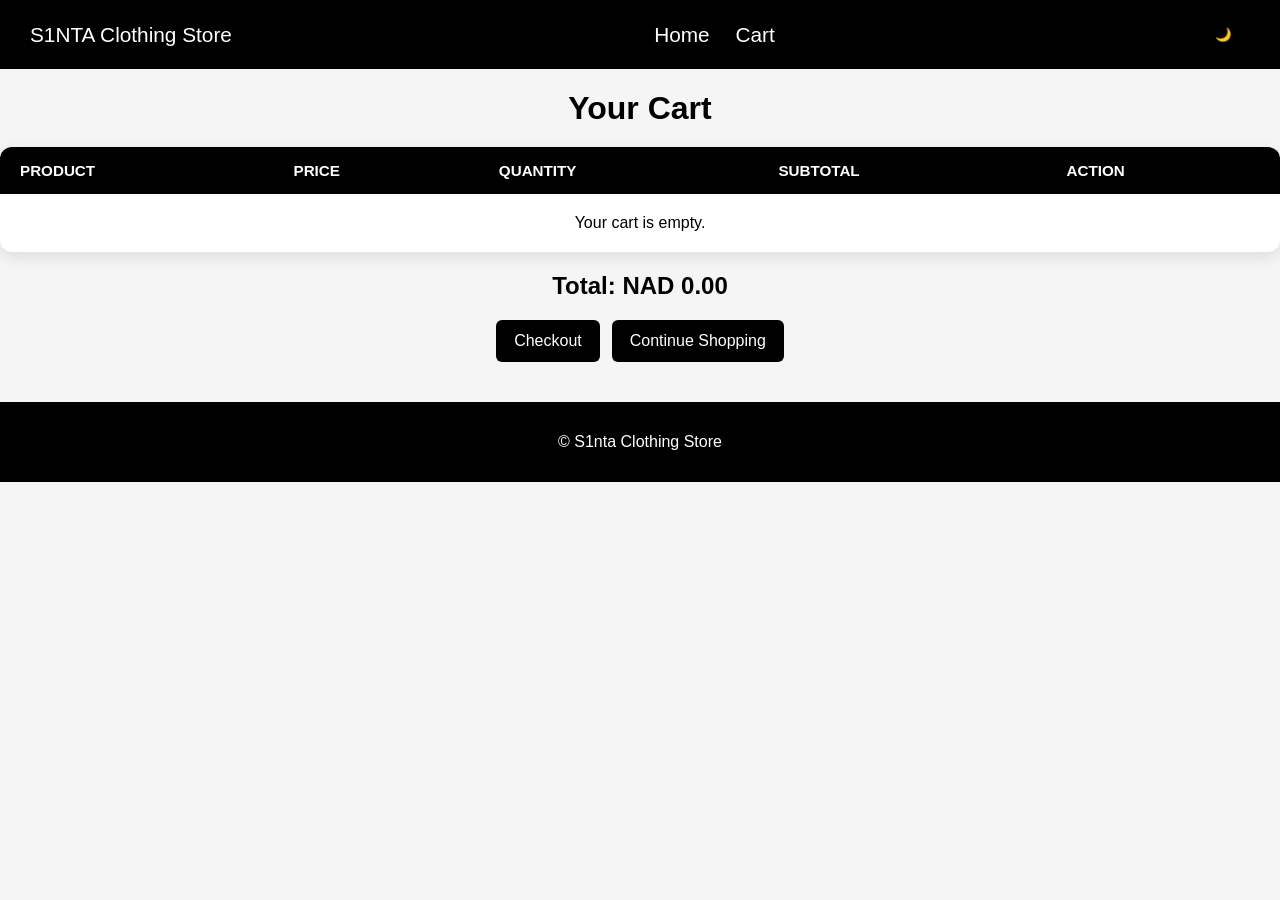
==== store/cart.html @ c9e24834 "First commit" ====
<!DOCTYPE html>
<html lang="en">
<head>
    <meta charset="UTF-8">
    <meta name="viewport" content="width=device-width, initial-scale=1.0">
    <title>Your Cart - S1NTA Clothing Store</title>
    <link rel="stylesheet" href="style.css">
</head>
<body>

<header class="header">
    <div class="logo">S1NTA Clothing Store</div>
    <nav>
        <a href="index.html">Home</a>
        <a href="cart.html">Cart</a>
        
    </nav>
    <button id="darkModeToggle">🌙</button>
</header>

<main class="container fade-in">
    <h1>Your Cart</h1>

    <table id="cartTable">
        <thead>
            <tr>
                <th>Product</th>
                <th>Price</th>
                <th>Quantity</th>
                <th>Subtotal</th>
                <th>Action</th>
            </tr>
        </thead>
        <tbody id="cartBody"></tbody>
    </table>

    <h2 id="total">Total: NAD 0.00</h2>

    <div class="cart-buttons">
        <a class="btn" href="checkout.html">Checkout</a>
        <a class="btn" href="index.html">Continue Shopping</a>
    </div>
</main>

<footer class="footer">
    <p>&copy; S1nta Clothing Store</p>
</footer>

<script>
    const darkModeToggle = document.getElementById("darkModeToggle");

    function applySavedTheme() {
        const savedTheme = localStorage.getItem("theme");

        if (savedTheme === "dark") {
            document.body.classList.add("dark-mode");
            darkModeToggle.textContent = "☀️";
        } else {
            document.body.classList.remove("dark-mode");
            darkModeToggle.textContent = "🌙";
        }
    }

    applySavedTheme();

    darkModeToggle.addEventListener("click", () => {
        document.body.classList.toggle("dark-mode");

        const isDark = document.body.classList.contains("dark-mode");
        localStorage.setItem("theme", isDark ? "dark" : "light");
        darkModeToggle.textContent = isDark ? "☀️" : "🌙";
    });

    function loadCart() {
        const cart = JSON.parse(localStorage.getItem("cart")) || [];
        const cartBody = document.getElementById("cartBody");
        const totalElement = document.getElementById("total");

        cartBody.innerHTML = "";
        let total = 0;

        if (cart.length === 0) {
            cartBody.innerHTML = `
                <tr>
                    <td colspan="5">Your cart is empty.</td>
                </tr>
            `;
            totalElement.textContent = "Total: NAD 0.00";
            return;
        }

        cart.forEach((item, index) => {
            const subtotal = item.price * item.quantity;
            total += subtotal;

            cartBody.innerHTML += `
                <tr>
                    <td>${item.name}</td>
                    <td>NAD ${item.price.toFixed(2)}</td>
                    <td>
                        <button onclick="decreaseQuantity(${index})">-</button>
                        ${item.quantity}
                        <button onclick="increaseQuantity(${index})">+</button>
                    </td>
                    <td>NAD ${subtotal.toFixed(2)}</td>
                    <td><button onclick="removeItem(${index})">Remove</button></td>
                </tr>
            `;
        });

        totalElement.textContent = `Total: NAD ${total.toFixed(2)}`;
    }

    function increaseQuantity(index) {
        let cart = JSON.parse(localStorage.getItem("cart")) || [];
        cart[index].quantity++;
        localStorage.setItem("cart", JSON.stringify(cart));
        loadCart();
    }

    function decreaseQuantity(index) {
        let cart = JSON.parse(localStorage.getItem("cart")) || [];

        if (cart[index].quantity > 1) {
            cart[index].quantity--;
        } else {
            cart.splice(index, 1);
        }

        localStorage.setItem("cart", JSON.stringify(cart));
        loadCart();
    }

    function removeItem(index) {
        let cart = JSON.parse(localStorage.getItem("cart")) || [];
        cart.splice(index, 1);
        localStorage.setItem("cart", JSON.stringify(cart));
        loadCart();
    }

    loadCart();
</script>

<style>
    .cart-buttons {
        display: flex;
        gap: 12px;
        justify-content: center;
        flex-wrap: wrap;
        margin-top: 20px;
    }

    #cartTable td[colspan="5"] {
        text-align: center;
        padding: 20px;
    }
</style>

</body>
</html>
---- store/style.css ----
/* =======================
   GLOBAL
======================= */
* {
    box-sizing: border-box;
}

body {
    margin: 0;
    font-family: Arial, sans-serif;
    background: #f5f5f5;
    color: #000;
    text-align: center;
    transition: background 0.3s, color 0.3s;
}

/* =======================
   HEADER
======================= */
.header {
    background: black;
    color: white;
    padding: 15px 30px;
    display: flex;
    align-items: center;
    justify-content: space-between;
    font-size: 1.3rem;
}

.header a {
    color: white;
    margin: 0 10px;
    text-decoration: none;
    position: relative;
    transition: color 0.3s, transform 0.3s;
}

.header a::after {
    content: '';
    position: absolute;
    width: 0;
    height: 2px;
    background: #c7db14;
    left: 0;
    bottom: -4px;
    transition: width 0.3s ease;
}

.header a:hover {
    color: #c7db14;
    transform: scale(1.1);
}

.header a:hover::after {
    width: 100%;
}

.header input {
    padding: 8px 12px;
    border-radius: 20px;
    border: none;
    background: white;
    color: black;
}

.header input::placeholder {
    color: #555;
}

/* =======================
   HERO
======================= */
.hero {
    position: relative;
    display: flex;
    flex-direction: column;
    justify-content: center;
    align-items: center;
    min-height: 70vh;
    padding: 80px 20px;
    color: white;
    text-align: center;
    background-image: url("images/logo.jpeg");
    background-size: cover;
    background-position: center;
    background-repeat: no-repeat;
}

.hero::before {
    content: "";
    position: absolute;
    inset: 0;
    background: rgba(0, 0, 0, 0.55);
}

.hero * {
    position: relative;
    z-index: 1;
}

/* =======================
   CATEGORIES
======================= */
.categories {
    display: flex;
    flex-wrap: wrap;
    justify-content: center;
    gap: 15px;
    padding: 30px 0;
}

.category {
    padding: 12px 25px;
    border-radius: 25px;
    background-color: #eee;
    cursor: pointer;
    user-select: none;
    font-weight: bold;
    text-transform: uppercase;
    transition: transform 0.3s, background 0.3s, color 0.3s;
    color: #000;
}

.category:hover {
    transform: scale(1.05);
    background-color: #c7db14;
    color: black;
}

.category.active {
    background-color: #333;
    color: white;
}

@media (max-width: 500px) {
    .category {
        padding: 8px 15px;
        font-size: 0.85rem;
    }
}

/* =======================
   PRODUCTS (GRID)
======================= */
.products {
    display: grid;
    grid-template-columns: repeat(4, 1fr);
    gap: 25px;
    padding: 40px;
}

.product {
    background: white;
    padding: 20px;
    border-radius: 12px;
    display: flex;
    flex-direction: column;
    justify-content: space-between;
    transition: transform .3s, box-shadow .3s, background 0.3s, color 0.3s;
    color: #000;
}

.product:hover {
    transform: translateY(-8px);
    box-shadow: 0 10px 20px rgba(0,0,0,.2);
}

.product img {
    width: 100%;
    height: 220px;
    object-fit: cover;
    border-radius: 8px;
}

.product h3 {
    margin: 12px 0 6px;
    font-size: 1rem;
    color: inherit;
}

.product p {
    margin: 0 0 10px;
    font-size: 0.9rem;
    color: inherit;
}

.product button,
.product .btn {
    margin-top: auto;
    width: 100%;
}

/* =======================
   RESPONSIVE GRID
======================= */
@media (max-width: 1000px) {
    .products {
        grid-template-columns: repeat(3, 1fr);
    }
}

@media (max-width: 700px) {
    .products {
        grid-template-columns: repeat(2, 1fr);
    }
}

@media (max-width: 500px) {
    .products {
        grid-template-columns: 1fr;
    }
}

/* =======================
   CART TABLE
======================= */
.container h1 {
    font-size: 2rem;
    margin-bottom: 20px;
    color: #000;
}

#cartTable {
    width: 100%;
    border-collapse: collapse;
    margin-bottom: 20px;
    background: #fff;
    border-radius: 12px;
    overflow: hidden;
    box-shadow: 0 5px 15px rgba(0,0,0,0.1);
    color: #000;
}

#cartTable th, #cartTable td {
    padding: 15px 20px;
    text-align: left;
}

#cartTable th {
    background: #000;
    color: #fff;
    font-weight: 600;
    text-transform: uppercase;
    font-size: 0.95rem;
}

#cartTable tr:nth-child(even) {
    background: #f9f9f9;
}

#cartTable tr:hover {
    background: #f1f1f1;
}

#cartTable td button {
    padding: 6px 12px;
    background: #c7db14;
    color: #000;
    border: none;
    border-radius: 6px;
    cursor: pointer;
}

#cartTable td button:hover {
    background: #a0b30f;
}

#total {
    font-size: 1.5rem;
    font-weight: bold;
    color: #000;
    margin-top: 10px;
}

/* =======================
   BUTTONS
======================= */
button, .btn, a.btn {
    padding: 12px 18px;
    background: black;
    color: white;
    border: none;
    border-radius: 6px;
    cursor: pointer;
    transition: background 0.3s, color 0.3s;
    text-decoration: none;
}

button:hover, .btn:hover, a.btn:hover {
    background: #c7db14;
    color: black;
}

/* =======================
   FOOTER
======================= */
.footer {
    background: black;
    color: white;
    padding: 15px;
    margin-top: 40px;
}

/* =======================
   HIDDEN
======================= */
.hidden {
    display: none !important;
}

/* =======================
   ANIMATIONS
======================= */
.fade-in {
    animation: fade 1.2s ease;
}

.slide-up {
    animation: slideUp 1s ease;
}

@keyframes fade {
    from { opacity: 0; }
    to { opacity: 1; }
}

@keyframes slideUp {
    from { transform: translateY(40px); opacity: 0; }
    to { transform: translateY(0); opacity: 1; }
}

/* =======================
   DARK MODE
======================= */
body.dark-mode {
    background: #121212;
    color: #f0f0f0;
}

body.dark-mode .header,
body.dark-mode .footer {
    background-color: #1e1e1e;
    color: #f0f0f0;
}

body.dark-mode .header a {
    color: #f0f0f0;
}

body.dark-mode .header input {
    background: #2a2a2a;
    color: #f0f0f0;
    border: 1px solid #444;
}

body.dark-mode .header input::placeholder {
    color: #bbb;
}

body.dark-mode .product {
    background-color: #1a1a1a;
    border-color: #333;
    color: #f0f0f0;
}

body.dark-mode .product h3,
body.dark-mode .product p,
body.dark-mode .container h1,
body.dark-mode #total {
    color: #f0f0f0;
}

body.dark-mode .category {
    background-color: #555;
    color: #f0f0f0;
}

body.dark-mode .category.active {
    background-color: #c7db14;
    color: black;
}

body.dark-mode #cartTable {
    background: #1e1e1e;
    color: #f0f0f0;
}

body.dark-mode #cartTable th {
    background: #333;
}

body.dark-mode #cartTable tr:nth-child(even) {
    background: #2a2a2a;
}

body.dark-mode #cartTable tr:hover {
    background: #3a3a3a;
}

body.dark-mode button,
body.dark-mode .btn,
body.dark-mode a.btn {
    background: #c7db14;
    color: #000;
}

body.dark-mode button:hover,
body.dark-mode .btn:hover,
body.dark-mode a.btn:hover {
    background: #a0b30f;
    color: #000;
}
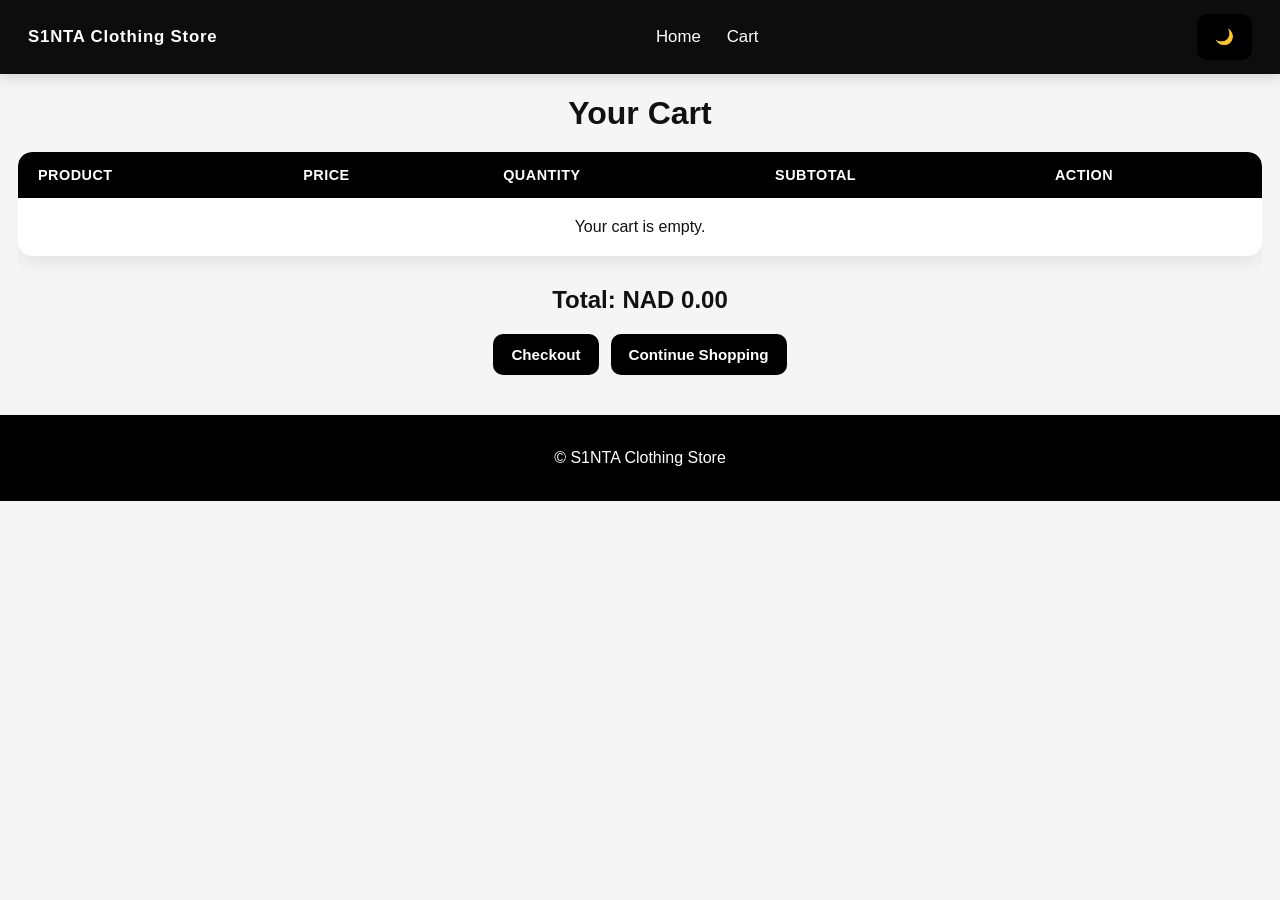
==== commit f77f2dbe: "SEARCH BAR" ====
--- a/store/cart.html
+++ b/store/cart.html
@@ -5,24 +5,87 @@
     <meta name="viewport" content="width=device-width, initial-scale=1.0">
     <title>Your Cart - S1NTA Clothing Store</title>
     <link rel="stylesheet" href="style.css">
+
+    <style>
+        .cart-buttons {
+            display: flex;
+            gap: 12px;
+            justify-content: center;
+            flex-wrap: wrap;
+            margin-top: 20px;
+        }
+
+        .table-wrapper {
+            width: 100%;
+            overflow-x: auto;
+            -webkit-overflow-scrolling: touch;
+            margin-top: 20px;
+        }
+
+        #cartTable td[colspan="5"] {
+            text-align: center;
+            padding: 20px;
+        }
+
+        .quantity-controls {
+            display: flex;
+            align-items: center;
+            justify-content: center;
+            gap: 10px;
+            flex-wrap: nowrap;
+        }
+
+        .quantity-controls button {
+            min-width: 36px;
+            min-height: 36px;
+            padding: 6px 10px;
+            font-weight: bold;
+        }
+
+        @media (max-width: 600px) {
+            .cart-buttons {
+                flex-direction: column;
+                align-items: stretch;
+            }
+
+            .cart-buttons .btn {
+                width: 100%;
+            }
+
+            .table-wrapper {
+                border-radius: 10px;
+            }
+
+            #cartTable {
+                min-width: 700px;
+            }
+
+            .quantity-controls button {
+                min-width: 40px;
+                min-height: 40px;
+            }
+        }
+    </style>
 </head>
 <body>
 
 <header class="header">
     <div class="logo">S1NTA Clothing Store</div>
+
     <nav>
         <a href="index.html">Home</a>
         <a href="cart.html">Cart</a>
-        
     </nav>
-    <button id="darkModeToggle">🌙</button>
+
+    <button id="darkModeToggle" type="button">🌙</button>
 </header>
 
 <main class="container fade-in">
     <h1>Your Cart</h1>
 
-    <table id="cartTable">
-        <thead>
+    <div class="table-wrapper">
+        <table id="cartTable">
+            <thead>
             <tr>
                 <th>Product</th>
                 <th>Price</th>
@@ -30,9 +93,10 @@
                 <th>Subtotal</th>
                 <th>Action</th>
             </tr>
-        </thead>
-        <tbody id="cartBody"></tbody>
-    </table>
+            </thead>
+            <tbody id="cartBody"></tbody>
+        </table>
+    </div>
 
     <h2 id="total">Total: NAD 0.00</h2>
 
@@ -43,7 +107,7 @@
 </main>
 
 <footer class="footer">
-    <p>&copy; S1nta Clothing Store</p>
+    <p>&copy; S1NTA Clothing Store</p>
 </footer>
 
 <script>
@@ -54,22 +118,24 @@
 
         if (savedTheme === "dark") {
             document.body.classList.add("dark-mode");
-            darkModeToggle.textContent = "☀️";
+            if (darkModeToggle) darkModeToggle.textContent = "☀️";
         } else {
             document.body.classList.remove("dark-mode");
-            darkModeToggle.textContent = "🌙";
+            if (darkModeToggle) darkModeToggle.textContent = "🌙";
         }
     }
 
     applySavedTheme();
 
-    darkModeToggle.addEventListener("click", () => {
-        document.body.classList.toggle("dark-mode");
-
-        const isDark = document.body.classList.contains("dark-mode");
-        localStorage.setItem("theme", isDark ? "dark" : "light");
-        darkModeToggle.textContent = isDark ? "☀️" : "🌙";
-    });
+    if (darkModeToggle) {
+        darkModeToggle.addEventListener("click", () => {
+            document.body.classList.toggle("dark-mode");
+
+            const isDark = document.body.classList.contains("dark-mode");
+            localStorage.setItem("theme", isDark ? "dark" : "light");
+            darkModeToggle.textContent = isDark ? "☀️" : "🌙";
+        });
+    }
 
     function loadCart() {
         const cart = JSON.parse(localStorage.getItem("cart")) || [];
@@ -98,12 +164,16 @@
                     <td>${item.name}</td>
                     <td>NAD ${item.price.toFixed(2)}</td>
                     <td>
-                        <button onclick="decreaseQuantity(${index})">-</button>
-                        ${item.quantity}
-                        <button onclick="increaseQuantity(${index})">+</button>
+                        <div class="quantity-controls">
+                            <button type="button" onclick="decreaseQuantity(${index})">-</button>
+                            <span>${item.quantity}</span>
+                            <button type="button" onclick="increaseQuantity(${index})">+</button>
+                        </div>
                     </td>
                     <td>NAD ${subtotal.toFixed(2)}</td>
-                    <td><button onclick="removeItem(${index})">Remove</button></td>
+                    <td>
+                        <button type="button" onclick="removeItem(${index})">Remove</button>
+                    </td>
                 </tr>
             `;
         });
@@ -141,20 +211,5 @@
     loadCart();
 </script>
 
-<style>
-    .cart-buttons {
-        display: flex;
-        gap: 12px;
-        justify-content: center;
-        flex-wrap: wrap;
-        margin-top: 20px;
-    }
-
-    #cartTable td[colspan="5"] {
-        text-align: center;
-        padding: 20px;
-    }
-</style>
-
 </body>
 </html>
--- a/store/style.css
+++ b/store/style.css
@@ -3,68 +3,217 @@
 ======================= */
 * {
     box-sizing: border-box;
+}
+
+:root {
+    --bg-light: #f5f5f5;
+    --card-light: #ffffff;
+    --text-light: #111111;
+    --muted-light: #666666;
+    --border-light: #e7e7e7;
+
+    --bg-dark: #121212;
+    --card-dark: #1a1a1a;
+    --text-dark: #f0f0f0;
+    --muted-dark: #bdbdbd;
+    --border-dark: #333333;
+
+    --brand: #c7db14;
+    --brand-hover: #a0b30f;
+    --black: #000000;
+    --white: #ffffff;
+
+    --shadow-soft: 0 6px 18px rgba(0, 0, 0, 0.08);
+    --shadow-hover: 0 14px 28px rgba(0, 0, 0, 0.14);
+    --radius-sm: 8px;
+    --radius-md: 14px;
+    --radius-lg: 22px;
+}
+
+html {
+    scroll-behavior: smooth;
 }
 
 body {
     margin: 0;
     font-family: Arial, sans-serif;
-    background: #f5f5f5;
-    color: #000;
+    background: var(--bg-light);
+    color: var(--text-light);
     text-align: center;
     transition: background 0.3s, color 0.3s;
+    overflow-x: hidden;
+}
+
+img {
+    max-width: 100%;
+    display: block;
+}
+
+.hidden {
+    display: none !important;
 }
 
 /* =======================
    HEADER
 ======================= */
 .header {
-    background: black;
-    color: white;
-    padding: 15px 30px;
+    position: sticky;
+    top: 0;
+    z-index: 1000;
+    background: rgba(0, 0, 0, 0.95);
+    color: var(--white);
+    padding: 14px 28px;
     display: flex;
     align-items: center;
     justify-content: space-between;
-    font-size: 1.3rem;
+    gap: 16px;
+    flex-wrap: wrap;
+    font-size: 1.05rem;
+    backdrop-filter: blur(8px);
+    box-shadow: 0 3px 14px rgba(0, 0, 0, 0.15);
+}
+
+.logo {
+    font-weight: 800;
+    letter-spacing: 0.8px;
+    white-space: nowrap;
+}
+
+.header nav {
+    display: flex;
+    align-items: center;
+    gap: 10px;
+    flex-wrap: wrap;
+    justify-content: center;
 }
 
 .header a {
-    color: white;
-    margin: 0 10px;
+    color: var(--white);
+    margin: 0 6px;
     text-decoration: none;
     position: relative;
     transition: color 0.3s, transform 0.3s;
+    padding: 4px 2px;
 }
 
 .header a::after {
-    content: '';
+    content: "";
     position: absolute;
     width: 0;
     height: 2px;
-    background: #c7db14;
+    background: var(--brand);
     left: 0;
-    bottom: -4px;
+    bottom: -3px;
     transition: width 0.3s ease;
 }
 
 .header a:hover {
-    color: #c7db14;
-    transform: scale(1.1);
+    color: var(--brand);
+    transform: translateY(-1px);
 }
 
 .header a:hover::after {
     width: 100%;
 }
 
-.header input {
-    padding: 8px 12px;
-    border-radius: 20px;
+/* =======================
+   SEARCH BOX
+======================= */
+.search-box {
+    position: relative;
+    display: flex;
+    align-items: center;
+    gap: 8px;
+    flex-wrap: nowrap;
+    background: #111;
+    border: 1px solid #2a2a2a;
+    border-radius: 999px;
+    padding: 5px;
+}
+
+.search-box input {
+    padding: 10px 14px;
+    border-radius: 999px;
     border: none;
-    background: white;
-    color: black;
-}
-
-.header input::placeholder {
-    color: #555;
+    background: transparent;
+    color: var(--white);
+    min-width: 220px;
+    width: 220px;
+    max-width: 100%;
+    outline: none;
+}
+
+.search-box input::placeholder {
+    color: #a8a8a8;
+}
+
+/* Search button stays exactly the same */
+.search-box button {
+    padding: 10px 14px;
+    border-radius: 999px;
+    border: none;
+    background: var(--brand);
+    color: var(--black);
+    cursor: pointer;
+    font-size: 16px;
+    min-width: 42px;
+    min-height: 42px;
+    display: flex;
+    align-items: center;
+    justify-content: center;
+    font-weight: bold;
+}
+
+.search-box button:hover {
+    background: var(--brand-hover);
+    color: var(--black);
+}
+
+#darkModeToggle {
+    min-width: 46px;
+    min-height: 46px;
+    display: flex;
+    align-items: center;
+    justify-content: center;
+}
+
+/* =======================
+   SEARCH SUGGESTIONS
+======================= */
+.suggestions-box {
+    position: absolute;
+    top: calc(100% + 8px);
+    left: 0;
+    width: 220px;
+    background: var(--white);
+    border: 1px solid var(--border-light);
+    border-radius: 14px;
+    box-shadow: var(--shadow-soft);
+    z-index: 2000;
+    max-height: 240px;
+    overflow-y: auto;
+    text-align: left;
+    padding: 6px 0;
+}
+
+.suggestions-box.hidden {
+    display: none !important;
+}
+
+.suggestion-item {
+    padding: 11px 14px;
+    cursor: pointer;
+    color: var(--text-light);
+    font-size: 0.95rem;
+    transition: background 0.2s ease, color 0.2s ease;
+    white-space: nowrap;
+    overflow: hidden;
+    text-overflow: ellipsis;
+}
+
+.suggestion-item:hover {
+    background: #f2f2f2;
+    color: var(--text-light);
 }
 
 /* =======================
@@ -76,26 +225,55 @@
     flex-direction: column;
     justify-content: center;
     align-items: center;
-    min-height: 70vh;
-    padding: 80px 20px;
-    color: white;
+    min-height: 72vh;
+    padding: 90px 20px;
+    color: var(--white);
     text-align: center;
     background-image: url("images/logo.jpeg");
     background-size: cover;
     background-position: center;
     background-repeat: no-repeat;
+    overflow: hidden;
 }
 
 .hero::before {
     content: "";
     position: absolute;
     inset: 0;
-    background: rgba(0, 0, 0, 0.55);
+    background: linear-gradient(rgba(0, 0, 0, 0.45), rgba(0, 0, 0, 0.65));
 }
 
 .hero * {
     position: relative;
     z-index: 1;
+}
+
+.hero h1 {
+    font-size: clamp(2.2rem, 5vw, 4rem);
+    margin: 0 0 12px;
+    font-weight: 800;
+    letter-spacing: 0.5px;
+}
+
+.hero p {
+    font-size: clamp(1rem, 2.2vw, 1.2rem);
+    margin: 0 0 24px;
+    max-width: 640px;
+    color: rgba(255, 255, 255, 0.92);
+}
+
+.hero .btn {
+    box-shadow: 0 8px 18px rgba(0, 0, 0, 0.25);
+}
+
+/* =======================
+   CONTAINER
+======================= */
+.container {
+    width: 100%;
+    max-width: 1400px;
+    margin: 0 auto;
+    padding: 0 18px;
 }
 
 /* =======================
@@ -105,147 +283,222 @@
     display: flex;
     flex-wrap: wrap;
     justify-content: center;
-    gap: 15px;
-    padding: 30px 0;
+    gap: 14px;
+    padding: 32px 15px 20px;
 }
 
 .category {
-    padding: 12px 25px;
-    border-radius: 25px;
-    background-color: #eee;
+    padding: 12px 22px;
+    border-radius: 999px;
+    background-color: #ececec;
     cursor: pointer;
     user-select: none;
     font-weight: bold;
     text-transform: uppercase;
-    transition: transform 0.3s, background 0.3s, color 0.3s;
-    color: #000;
+    transition: transform 0.25s, background 0.25s, color 0.25s, box-shadow 0.25s;
+    color: var(--text-light);
+    font-size: 0.88rem;
+    letter-spacing: 0.5px;
+    border: 1px solid transparent;
 }
 
 .category:hover {
-    transform: scale(1.05);
-    background-color: #c7db14;
-    color: black;
+    transform: translateY(-2px);
+    background-color: var(--brand);
+    color: var(--black);
+    box-shadow: var(--shadow-soft);
 }
 
 .category.active {
-    background-color: #333;
-    color: white;
-}
-
-@media (max-width: 500px) {
-    .category {
-        padding: 8px 15px;
-        font-size: 0.85rem;
-    }
-}
-
-/* =======================
-   PRODUCTS (GRID)
+    background-color: var(--black);
+    color: var(--white);
+}
+
+/* =======================
+   PRODUCTS GRID
 ======================= */
 .products {
     display: grid;
     grid-template-columns: repeat(4, 1fr);
-    gap: 25px;
-    padding: 40px;
+    gap: 26px;
+    padding: 30px 4px 50px;
 }
 
 .product {
-    background: white;
-    padding: 20px;
-    border-radius: 12px;
-    display: flex;
-    flex-direction: column;
-    justify-content: space-between;
-    transition: transform .3s, box-shadow .3s, background 0.3s, color 0.3s;
-    color: #000;
+    background: var(--card-light);
+    border-radius: 18px;
+    padding: 18px;
+    box-shadow: var(--shadow-soft);
+    text-align: center;
+    color: var(--text-light);
+    transition: transform 0.3s ease, box-shadow 0.3s ease, background 0.3s ease, color 0.3s ease;
+    width: 100%;
+    min-width: 0;
+    border: 1px solid var(--border-light);
 }
 
 .product:hover {
-    transform: translateY(-8px);
-    box-shadow: 0 10px 20px rgba(0,0,0,.2);
+    transform: translateY(-6px);
+    box-shadow: var(--shadow-hover);
 }
 
 .product img {
     width: 100%;
-    height: 220px;
+    max-width: 240px;
+    height: 260px;
     object-fit: cover;
-    border-radius: 8px;
+    border-radius: 14px;
+    margin: 0 auto;
+}
+
+.product h3,
+.product p,
+.slide h4,
+.slide p {
+    transition: color 0.3s ease;
+    word-wrap: break-word;
 }
 
 .product h3 {
-    margin: 12px 0 6px;
+    margin: 14px 0 8px;
+    font-size: 1.03rem;
+    font-weight: 700;
+}
+
+.product p,
+.slide p {
+    margin: 0 0 10px;
+    font-size: 0.95rem;
+    color: var(--muted-light);
+}
+
+.slide h4 {
+    margin: 14px 0 8px;
     font-size: 1rem;
-    color: inherit;
-}
-
-.product p {
-    margin: 0 0 10px;
-    font-size: 0.9rem;
-    color: inherit;
-}
-
-.product button,
-.product .btn {
-    margin-top: auto;
+}
+
+/* =======================
+   SLIDESHOW
+======================= */
+.slideshow-container {
+    position: relative;
+}
+
+.slide {
+    display: none;
+}
+
+.slide.active-slide {
+    display: block;
+}
+
+.slide-controls {
+    display: flex;
+    justify-content: center;
+    gap: 10px;
+    margin: 14px 0 4px;
+    flex-wrap: wrap;
+}
+
+.slide-controls button {
+    background: var(--black);
+    color: var(--white);
+    border: none;
+    padding: 9px 14px;
+    border-radius: 10px;
+    cursor: pointer;
+    font-size: 14px;
+}
+
+.slide-controls button:hover {
+    background: var(--brand);
+    color: var(--black);
+    opacity: 1;
+}
+
+.product button.add-btn {
+    background: var(--black);
+    color: var(--white);
+    border: none;
+    padding: 11px 14px;
+    border-radius: 10px;
+    cursor: pointer;
+    margin-top: 12px;
     width: 100%;
-}
-
-/* =======================
-   RESPONSIVE GRID
-======================= */
-@media (max-width: 1000px) {
-    .products {
-        grid-template-columns: repeat(3, 1fr);
-    }
-}
-
-@media (max-width: 700px) {
-    .products {
-        grid-template-columns: repeat(2, 1fr);
-    }
-}
-
-@media (max-width: 500px) {
-    .products {
-        grid-template-columns: 1fr;
-    }
-}
-
-/* =======================
-   CART TABLE
+    font-weight: 700;
+}
+
+/* =======================
+   GENERAL BUTTONS
+======================= */
+button,
+.btn,
+a.btn {
+    padding: 12px 18px;
+    background: var(--black);
+    color: var(--white);
+    border: none;
+    border-radius: 10px;
+    cursor: pointer;
+    transition: background 0.3s, color 0.3s, transform 0.2s, border 0.3s;
+    text-decoration: none;
+    font-size: 0.95rem;
+    font-weight: 700;
+}
+
+button:hover,
+.btn:hover,
+a.btn:hover {
+    background: var(--brand);
+    color: var(--black);
+    transform: translateY(-1px);
+}
+
+/* =======================
+   CART PAGE
 ======================= */
 .container h1 {
     font-size: 2rem;
     margin-bottom: 20px;
-    color: #000;
+    color: var(--text-light);
+}
+
+.table-wrapper {
+    width: 100%;
+    overflow-x: auto;
+    -webkit-overflow-scrolling: touch;
+    border-radius: 14px;
 }
 
 #cartTable {
     width: 100%;
+    min-width: 650px;
     border-collapse: collapse;
     margin-bottom: 20px;
-    background: #fff;
-    border-radius: 12px;
+    background: var(--card-light);
+    border-radius: 14px;
     overflow: hidden;
-    box-shadow: 0 5px 15px rgba(0,0,0,0.1);
-    color: #000;
-}
-
-#cartTable th, #cartTable td {
+    box-shadow: var(--shadow-soft);
+    color: var(--text-light);
+}
+
+#cartTable th,
+#cartTable td {
     padding: 15px 20px;
     text-align: left;
 }
 
 #cartTable th {
-    background: #000;
-    color: #fff;
-    font-weight: 600;
+    background: var(--black);
+    color: var(--white);
+    font-weight: 700;
     text-transform: uppercase;
-    font-size: 0.95rem;
+    font-size: 0.9rem;
+    letter-spacing: 0.5px;
 }
 
 #cartTable tr:nth-child(even) {
-    background: #f9f9f9;
+    background: #fafafa;
 }
 
 #cartTable tr:hover {
@@ -253,70 +506,46 @@
 }
 
 #cartTable td button {
-    padding: 6px 12px;
-    background: #c7db14;
-    color: #000;
+    padding: 8px 12px;
+    background: var(--brand);
+    color: var(--black);
     border: none;
-    border-radius: 6px;
+    border-radius: 8px;
     cursor: pointer;
+    white-space: nowrap;
+    font-weight: 700;
 }
 
 #cartTable td button:hover {
-    background: #a0b30f;
+    background: var(--brand-hover);
 }
 
 #total {
     font-size: 1.5rem;
     font-weight: bold;
-    color: #000;
+    color: var(--text-light);
     margin-top: 10px;
 }
 
 /* =======================
-   BUTTONS
-======================= */
-button, .btn, a.btn {
-    padding: 12px 18px;
-    background: black;
-    color: white;
-    border: none;
-    border-radius: 6px;
-    cursor: pointer;
-    transition: background 0.3s, color 0.3s;
-    text-decoration: none;
-}
-
-button:hover, .btn:hover, a.btn:hover {
-    background: #c7db14;
-    color: black;
-}
-
-/* =======================
    FOOTER
 ======================= */
 .footer {
-    background: black;
-    color: white;
-    padding: 15px;
+    background: var(--black);
+    color: var(--white);
+    padding: 18px 15px;
     margin-top: 40px;
 }
 
 /* =======================
-   HIDDEN
-======================= */
-.hidden {
-    display: none !important;
-}
-
-/* =======================
    ANIMATIONS
 ======================= */
 .fade-in {
-    animation: fade 1.2s ease;
+    animation: fade 1.1s ease;
 }
 
 .slide-up {
-    animation: slideUp 1s ease;
+    animation: slideUp 0.9s ease;
 }
 
 @keyframes fade {
@@ -325,7 +554,7 @@
 }
 
 @keyframes slideUp {
-    from { transform: translateY(40px); opacity: 0; }
+    from { transform: translateY(35px); opacity: 0; }
     to { transform: translateY(0); opacity: 1; }
 }
 
@@ -333,80 +562,280 @@
    DARK MODE
 ======================= */
 body.dark-mode {
-    background: #121212;
-    color: #f0f0f0;
+    background: var(--bg-dark);
+    color: var(--text-dark);
 }
 
 body.dark-mode .header,
 body.dark-mode .footer {
-    background-color: #1e1e1e;
-    color: #f0f0f0;
+    background-color: #1b1b1b;
+    color: var(--text-dark);
 }
 
 body.dark-mode .header a {
-    color: #f0f0f0;
-}
-
-body.dark-mode .header input {
+    color: var(--text-dark);
+}
+
+body.dark-mode .search-box {
+    background: #181818;
+    border: 1px solid #2d2d2d;
+}
+
+body.dark-mode .search-box input {
+    background: transparent;
+    color: var(--text-dark);
+}
+
+body.dark-mode .search-box input::placeholder {
+    color: #9f9f9f;
+}
+
+body.dark-mode .search-box button {
+    background: var(--brand);
+    color: var(--black);
+}
+
+body.dark-mode .search-box button:hover {
+    background: var(--brand-hover);
+}
+
+body.dark-mode .suggestions-box {
+    background: var(--card-dark);
+    border: 1px solid var(--border-dark);
+    box-shadow: 0 10px 24px rgba(0, 0, 0, 0.35);
+}
+
+body.dark-mode .suggestion-item {
+    color: var(--text-dark);
+}
+
+body.dark-mode .suggestion-item:hover {
     background: #2a2a2a;
-    color: #f0f0f0;
-    border: 1px solid #444;
-}
-
-body.dark-mode .header input::placeholder {
-    color: #bbb;
+    color: var(--text-dark);
 }
 
 body.dark-mode .product {
-    background-color: #1a1a1a;
-    border-color: #333;
-    color: #f0f0f0;
+    background: var(--card-dark);
+    color: var(--text-dark);
+    border: 1px solid var(--border-dark);
 }
 
 body.dark-mode .product h3,
 body.dark-mode .product p,
+body.dark-mode .slide h4,
+body.dark-mode .slide p,
 body.dark-mode .container h1,
 body.dark-mode #total {
-    color: #f0f0f0;
+    color: var(--text-dark);
+}
+
+body.dark-mode .product p,
+body.dark-mode .slide p {
+    color: var(--muted-dark);
+}
+
+body.dark-mode .slide-controls button,
+body.dark-mode .product button.add-btn {
+    background: var(--brand);
+    color: var(--black);
+}
+
+body.dark-mode .slide-controls button:hover,
+body.dark-mode .product button.add-btn:hover {
+    background: var(--brand-hover);
+    color: var(--black);
 }
 
 body.dark-mode .category {
-    background-color: #555;
-    color: #f0f0f0;
+    background-color: #2a2a2a;
+    color: var(--text-dark);
+    border: 1px solid #353535;
 }
 
 body.dark-mode .category.active {
-    background-color: #c7db14;
-    color: black;
+    background-color: var(--brand);
+    color: var(--black);
+    border-color: var(--brand);
 }
 
 body.dark-mode #cartTable {
-    background: #1e1e1e;
-    color: #f0f0f0;
+    background: var(--card-dark);
+    color: var(--text-dark);
 }
 
 body.dark-mode #cartTable th {
-    background: #333;
+    background: #262626;
 }
 
 body.dark-mode #cartTable tr:nth-child(even) {
-    background: #2a2a2a;
+    background: #202020;
 }
 
 body.dark-mode #cartTable tr:hover {
-    background: #3a3a3a;
+    background: #292929;
 }
 
 body.dark-mode button,
 body.dark-mode .btn,
 body.dark-mode a.btn {
-    background: #c7db14;
-    color: #000;
+    background: var(--brand);
+    color: var(--black);
 }
 
 body.dark-mode button:hover,
 body.dark-mode .btn:hover,
 body.dark-mode a.btn:hover {
-    background: #a0b30f;
-    color: #000;
-}
+    background: var(--brand-hover);
+    color: var(--black);
+}
+
+body.dark-mode .hero .btn {
+    background: var(--brand);
+    color: var(--black);
+    border: 1px solid var(--brand);
+}
+
+body.dark-mode .hero .btn:hover {
+    background: var(--white);
+    color: var(--black);
+    border-color: var(--white);
+}
+
+/* =======================
+   TABLET
+======================= */
+@media (max-width: 1000px) {
+    .products {
+        grid-template-columns: repeat(2, 1fr);
+        padding: 28px 4px 40px;
+    }
+
+    .header {
+        justify-content: center;
+        text-align: center;
+        padding: 15px 20px;
+    }
+
+    .hero {
+        min-height: 58vh;
+        padding: 65px 15px;
+    }
+}
+
+/* =======================
+   MOBILE
+======================= */
+@media (max-width: 600px) {
+    .header {
+        flex-direction: column;
+        align-items: stretch;
+        justify-content: center;
+        text-align: center;
+        padding: 15px;
+    }
+
+    .logo {
+        font-size: 1rem;
+        text-align: center;
+        white-space: normal;
+    }
+
+    .header nav {
+        justify-content: center;
+        width: 100%;
+    }
+
+    .header a {
+        margin: 0 6px;
+        font-size: 0.95rem;
+    }
+
+    .search-box {
+        width: 100%;
+    }
+
+    .search-box input {
+        width: 100%;
+        min-width: unset;
+        font-size: 0.95rem;
+    }
+
+    .search-box button {
+        border-radius: 12px;
+        min-width: 52px;
+    }
+
+    .suggestions-box {
+        width: 100%;
+        left: 0;
+        right: 0;
+        top: calc(100% + 8px);
+        border-radius: 14px;
+    }
+
+    #darkModeToggle {
+        width: 100%;
+        border-radius: 12px;
+    }
+
+    .hero {
+        min-height: 46vh;
+        padding: 55px 15px;
+    }
+
+    .hero h1 {
+        font-size: 1.9rem;
+    }
+
+    .hero p {
+        font-size: 0.95rem;
+    }
+
+    .categories {
+        gap: 10px;
+        padding: 20px 10px;
+    }
+
+    .category {
+        padding: 8px 14px;
+        font-size: 0.8rem;
+    }
+
+    .products {
+        grid-template-columns: 1fr;
+        gap: 18px;
+        padding: 20px 0 35px;
+    }
+
+    .product {
+        padding: 15px;
+    }
+
+    .product img {
+        max-width: 100%;
+        height: 220px;
+    }
+
+    .slide-controls {
+        flex-direction: column;
+    }
+
+    .slide-controls button {
+        width: 100%;
+    }
+
+    button,
+    .btn,
+    a.btn {
+        font-size: 0.95rem;
+        padding: 12px 14px;
+    }
+
+    .container h1 {
+        font-size: 1.4rem;
+    }
+
+    #total {
+        font-size: 1.2rem;
+    }
+}
